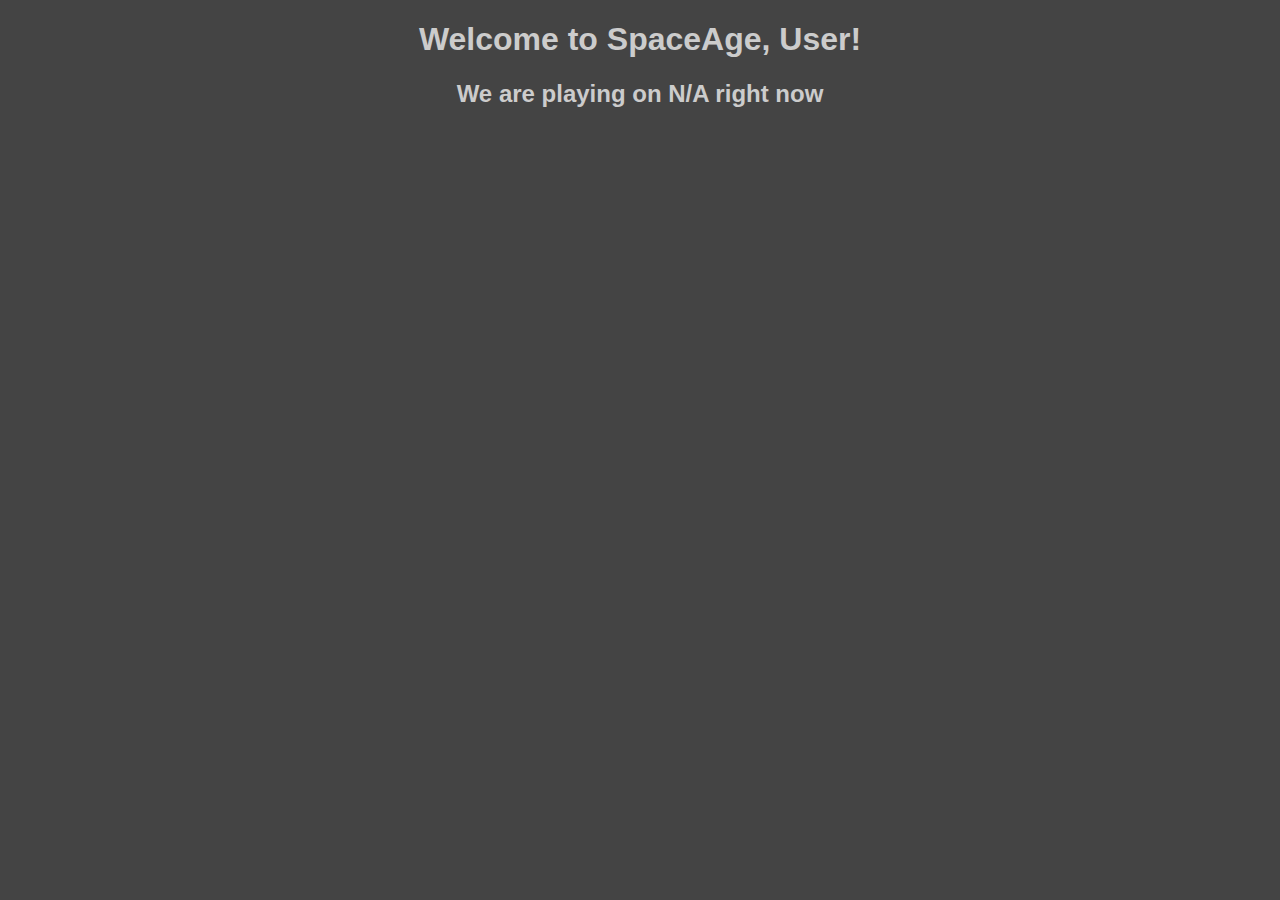
==== loadingurl/index.html @ e4a4fc33 "Move loadingurl" ====
<!DOCTYPE html>
<html>
<head>
    <title>Loading...</title>
    <script src="main.js" type="text/javascript"></script>
    <link rel="stylesheet" href="main.css" />
</head>
<body onload="loaded();">
    <h1>Welcome to <span id="servername">SpaceAge</span>, <span id="name">User</span>!</h1>
    <h2>We are playing on <span id="mapname">N/A</span> right now</h2>
    <span id="playerData" style="display: none;">
        <h2>You have played for <span id="playtime"></span> and your current score is <span id="score"></span></h2>
    </span>
    <div id="scoreboards">
    </div>
</body>
</html>
---- loadingurl/main.css ----
* {
    font-family: Arial, Helvetica, sans-serif;
    text-align: center;
}

#scoreboards {
    font-weight: bold;
    flex-direction: row;
    display: grid;
    gap: 10px;
    grid-template-columns: min-content max-content auto max-content max-content min-content max-content auto max-content max-content;
}

.scoreboard {
    text-align: left;

    border-radius: 5px;
    height: 100%;
}

.scoreboard-indicator {
    display: flex;
    justify-content: center;
    align-items: center;
}

.scoreboard-right {
    color: #444;
    padding: 5px;
    text-align: right;
}

.scoreboard-left {
    color: #444;
    padding: 5px;
    text-align: left;
}

body {
    background-color: #444;
    color: #ccc;
}

.faction-freelancer {
    color: #9e8661;
}

.faction-miners {
    color: #804000;
}

.faction-starfleet {
    color: #d2d2d2;
}

.faction-alliance {
    color: #e521de;
}

.faction-corporation {
    color: #0096ff;
}

.faction-legion {
    color: #55dd22;
}

.factionbg-freelancer {
    background-color: #9e8661;
}

.factionbg-miners {
    background-color: #804000;
}

.factionbg-starfleet {
    background-color: #d2d2d2;
}

.factionbg-alliance {
    background-color: #e521de;
}

.factionbg-corporation {
    background-color: #0096ff;
}

.factionbg-legion {
    background-color: #55dd22;
}
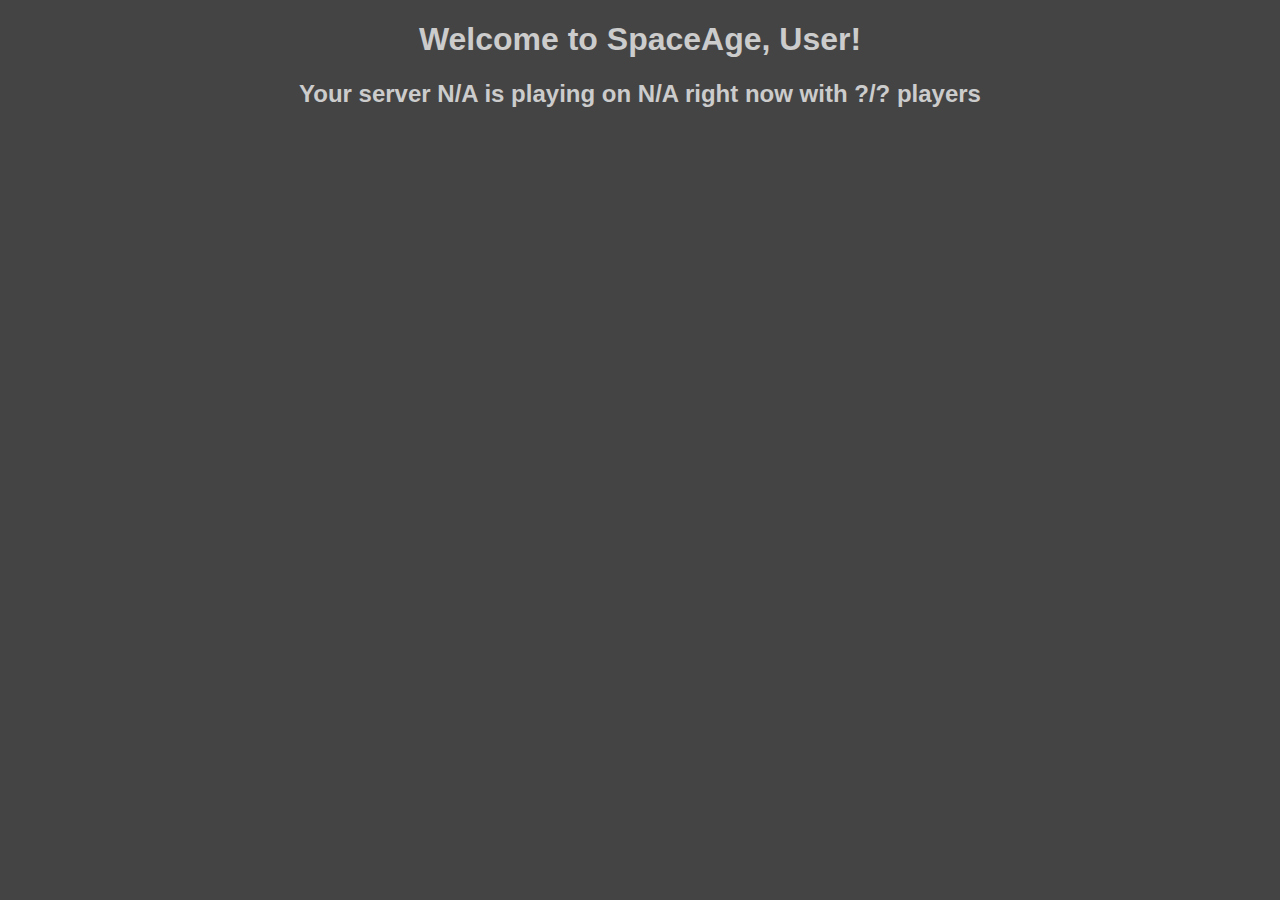
==== commit 71690b99: "Add server data" ====
--- a/loadingurl/index.html
+++ b/loadingurl/index.html
@@ -1,13 +1,20 @@
 <!DOCTYPE html>
 <html>
 <head>
+    <meta charset="utf-8">
+    <meta name="viewport" content="width=device-width, initial-scale=1.0, shrink-to-fit=no">
+
     <title>Loading...</title>
+
+    <link rel="preload" href="you-indicator.gif" as="image" />
+
+    <link rel="stylesheet" href="../main.css" />
+
     <script src="main.js" type="text/javascript"></script>
-    <link rel="stylesheet" href="main.css" />
 </head>
 <body onload="loaded();">
-    <h1>Welcome to <span id="servername">SpaceAge</span>, <span id="name">User</span>!</h1>
-    <h2>We are playing on <span id="mapname">N/A</span> right now</h2>
+    <h1>Welcome to SpaceAge, <span id="name">User</span>!</h1>
+    <h2>Your server <span id="servername">N/A</span> is playing on <span id="mapname">N/A</span> right now with <span id="players">?</span>/<span id="maxplayers">?</span> players</h2>
     <span id="playerData" style="display: none;">
         <h2>You have played for <span id="playtime"></span> and your current score is <span id="score"></span></h2>
     </span>
--- a/main.css
+++ b/main.css
@@ -0,0 +1,107 @@
+* {
+    font-family: Arial, Helvetica, sans-serif;
+    text-align: center;
+}
+
+#scoreboards {
+    font-weight: bold;
+    flex-direction: row;
+    display: grid;
+    gap: 10px;
+    grid-template-columns: max-content max-content auto max-content max-content max-content max-content auto max-content max-content;
+    max-width: 2400px;
+    margin: 0 auto;
+}
+
+#scoreboards-single {
+    font-weight: bold;
+    flex-direction: row;
+    display: grid;
+    gap: 10px;
+    grid-template-columns: max-content auto max-content max-content;
+    max-width: 1200px;
+    margin: 0 auto;
+}
+
+.scoreboard {
+    text-align: left;
+
+    border-radius: 5px;
+    height: 100%;
+}
+
+.scoreboard-indicator {
+    display: flex;
+    justify-content: center;
+    align-items: center;
+}
+
+.scoreboard-right {
+    color: #444;
+    padding: 5px;
+    text-align: right;
+}
+
+.scoreboard-left {
+    color: #444;
+    padding: 5px;
+    text-align: left;
+}
+
+body {
+    background-color: #444;
+    color: #ccc;
+}
+
+.faction-freelancer {
+    color: #9e8661;
+}
+
+.faction-miners {
+    color: #804000;
+}
+
+.faction-ice {
+    color: #d2d2d2;
+}
+
+.faction-alliance {
+    color: #e521de;
+}
+
+.faction-corporation {
+    color: #0096ff;
+}
+
+.faction-legion {
+    color: #55dd22;
+}
+
+.factionbg-freelancer {
+    background-color: #9e8661;
+}
+
+.factiontext-miners {
+    color: #ccc;
+}
+
+.factionbg-miners {
+    background-color: #804000;
+}
+
+.factionbg-ice {
+    background-color: #d2d2d2;
+}
+
+.factionbg-alliance {
+    background-color: #e521de;
+}
+
+.factionbg-corporation {
+    background-color: #0096ff;
+}
+
+.factionbg-legion {
+    background-color: #55dd22;
+}
+
